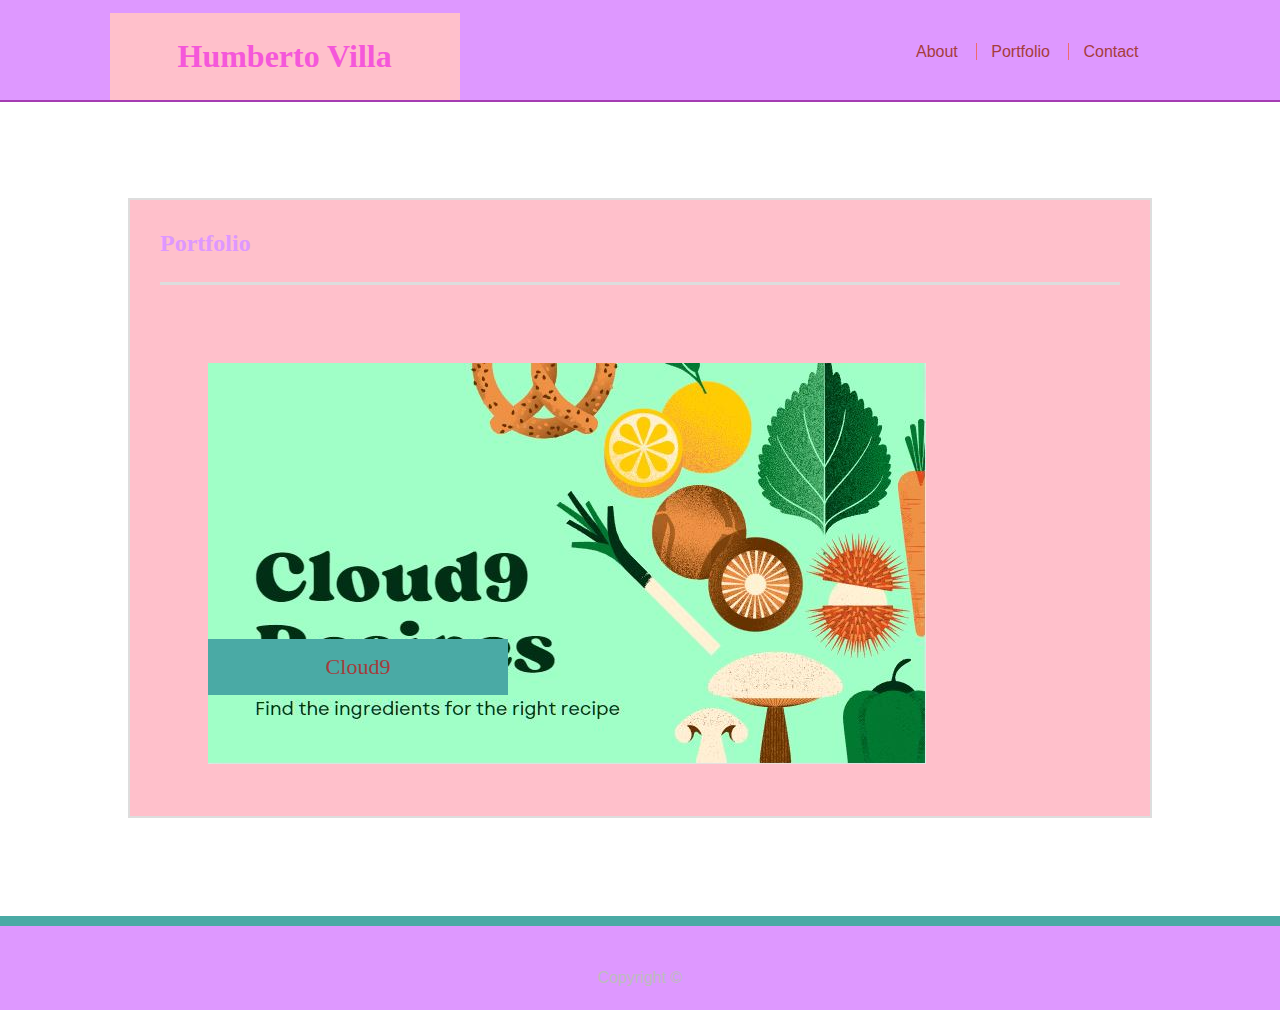
==== portfolio.html @ 0050eb81 "test" ====
<!Doctype html>
<html lang="eng-us">

<head>
    <meta charset="UTF-8">
    <title>Portfolio-About Me</title>
    <link href="./assets/style.css" rel="stylesheet">
</head>
       

<body>

    <header>
        <h1 id="name-header">Humberto Villa</h1>
            <div id="links">
                <p>
                <a class="linkborder" href="index.html">About</a>
                <a class="linkborder" href="portfolio.html">Portfolio</a>
                <a href="contact.html">Contact</a>
                </p>
            </div>
    </header>

    <div class="content">
        <h2 id="content-header">Portfolio</h2>

        <div class="text-in-img">
            <a href="https://humbertov374.github.io/project-one/"><img src="./assets/photos/cloud9.JPG">
            <div id="project-text">Cloud9</div>
        </div>
        
    </div>
</body>

<footer>
    <p>Copyright ©</p>
</footer>

</html>
---- assets/style.css ----
html {
    position: relative;
    min-height: 100%;
}

header {
    background-color: #de98ff;
    width: 100%;
    padding: 20px;
    border-bottom: 2px solid #a53cb3; 
    height: 60px;
}

body {
    background-image: url("../images/concrete_seamless.png");
    font-family: 'Arial', 'Helvetica Neue', Helvetica, sans-serif;
    margin: 0 0 100px;  
}

h1, h2 {
    font-family: 'Georgia', Times, 'Times New Roman', serif;
}

p {
    line-height: 2;
}

#name-header {
    background-color: pink;
    color: rgb(245, 87, 218);
    padding: 25px;
    width: 300px;
    text-align: center;
    float: left;
    position: relative;
    bottom: 28px;
    left: 7%;
}

#content-header {
    color: #de98ff;
    border-bottom: 3px solid #dddddd;
    padding-top: 10px;
    padding-bottom: 25px;
    margin-bottom: 30px;
}

a:link, a:visited  {
    color: rgb(165, 60, 60);
    text-decoration: none;
}

a:hover {
    color: rgb(185, 0, 0)
}

#links {
    width: 20%;
    float: right;
    word-spacing: 10px;
    margin-right: 10%;
}

.linkborder {
    border-right: #ee6b6b 1px solid;
    padding-right: 18px;
}


footer {
    background-color: #de98ff;
    color: rgb(187, 187, 187);
    text-size-adjust: 12px;
    padding-top: 20px;
    padding-bottom: 0px;
    border-top: 10px solid #4aaaa5;
    width: 100%;
    text-align: center;
    position: absolute;
    left: 0;
    bottom: 0;
    
}

.content {
    background-color: pink;
    color: #777777;
    width: 960px;
    overflow: auto;
    border: 2px solid #dddddd;
    padding-left: 30px;
    padding-right: 30px;
    margin-top: 1in;
    margin-bottom: 2in;
    margin-left: auto;
    margin-right: auto;
}

#content1 {
    float: left;
    padding: 10px;
    padding-right: 35px;
}

.text-in-img{
    position: relative;
    color: rgb(0, 0, 0);
    width: 300px;
    float: left;
    margin-right: 1in;
    margin-left: .5in;
    margin-top: .5in;
    margin-bottom: .5in;
}

#project-text{
    position: absolute;
    background-color: #4aaaa5;
    font-family: 'Georgia', Times, 'Times New Roman', serif;
    font-size:22px;
    padding-top: 15px;
    padding-bottom:15px;
    top: 75%;
    left: 50%;
    transform: translate(-50%, -50%);
    width: 300px;
    text-align: center;
}

.contact-title {
    font-size: 20px;
    margin-bottom: .5%;
}

button {
    background-color: #4aaaa5;
    text-decoration: none;
    color: rgb(253, 153, 153);
    padding-left: 40px;
    padding-right: 40px;
    padding-top: 10px;
    padding-bottom: 10px;
    font-size: 18px;
    margin-bottom: 35px;

}

textarea {
    font-family: 'Arial', 'Helvetica Neue', Helvetica, sans-serif;
    font-size: 14px;
}

button {
    margin-top: 1.5%;
}
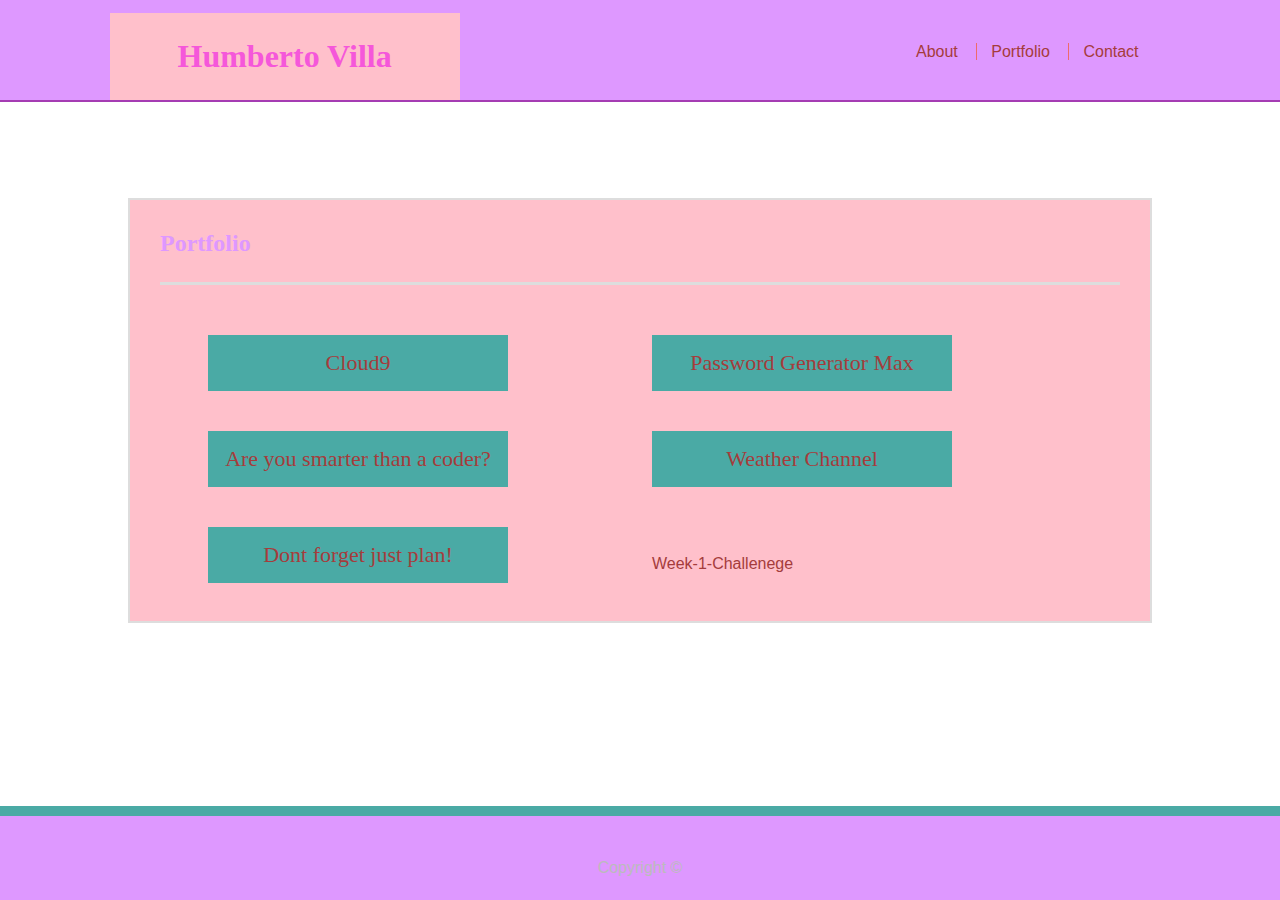
==== commit a6df6c24: "added all my work and changed the look of my portfolio" ====
--- a/portfolio.html
+++ b/portfolio.html
@@ -25,8 +25,33 @@
         <h2 id="content-header">Portfolio</h2>
 
         <div class="text-in-img">
-            <a href="https://humbertov374.github.io/project-one/"><img src="./assets/photos/cloud9.JPG">
+            <a href="https://humbertov374.github.io/project-one/">
             <div id="project-text">Cloud9</div>
+        </div>
+        
+        <div class="text-in-img">
+            <a href="https://humbertov374.github.io/password-generator-max/">
+            <div id="project-text">Password Generator Max</div>
+        </div>
+        
+        <div class="text-in-img">
+            <a href="https://humbertov374.github.io/are-you-smarter-than-a-bootcamper/">
+            <div id="project-text">Are you smarter than a coder?</div>
+        </div>
+        
+        <div class="text-in-img">
+            <a href="https://humbertov374.github.io/weather-channel/">
+            <div id="project-text">Weather Channel</div>
+        </div>
+        
+        <div class="text-in-img">
+            <a href="https://humbertov374.github.io/time-to-plan/">
+            <div id="project-text">Dont forget just plan!</div>
+        </div>
+        
+        <div class="text-in-img">
+            <a href="https://humbertov374.github.io/Week-1-Challenege/">
+            <div id="Week One challeng">Week-1-Challenege</div>
         </div>
         
     </div>
